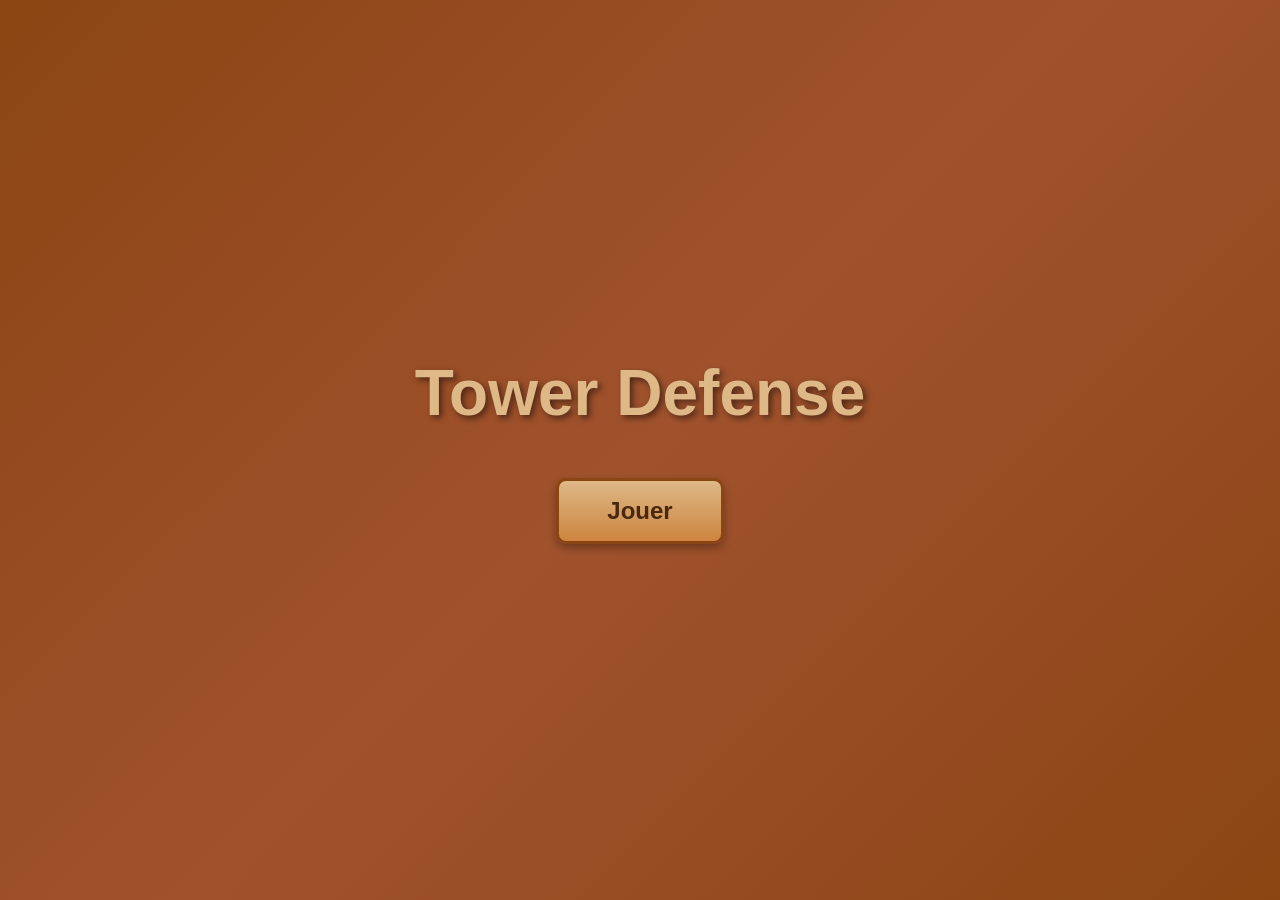
==== towerdefense-game/index.html @ e079e6f8 "Title: Initial Tower Defense Implementation with Menu and Core Mechanics Key features implemented: -" ====
<!DOCTYPE html>
<html lang="fr">
<head>
    <meta charset="UTF-8">
    <meta name="viewport" content="width=device-width, initial-scale=1.0">
    <title>Tower Defense</title>
    <link rel="stylesheet" href="css/style.css">
</head>
<body>
    <!-- Menu Principal -->
    <div id="main-menu" class="menu-screen">
        <h1 class="game-title">Tower Defense</h1>
        <div class="menu-buttons">
            <button id="btn-play" class="menu-btn">Jouer</button>
        </div>
    </div>

    <!-- Écran de Jeu -->
    <div id="game-screen" class="game-screen hidden">
        <!-- HUD - Barre de vie du joueur (noyau) -->
        <div id="player-hud">
            <div id="player-health-container">
                <div id="player-health-bar"></div>
                <span id="player-health-text">100/100</span>
            </div>
        </div>

        <!-- HUD - Monnaie (haut gauche) -->
        <div id="money-display">
            <img src="assets/billet.png" alt="Argent" class="money-icon">
            <span id="money-text">0</span>
        </div>

        <!-- Menu des unités (haut gauche) -->
        <div id="unit-menu">
            <div class="unit-slot" data-unit-type="proletaire">
                <img src="assets/prolétaire.png" alt="Prolétaire" class="unit-image">
                <span class="unit-cost">50</span>
            </div>
        </div>

        <!-- Canvas du jeu -->
        <canvas id="game-canvas"></canvas>

        <!-- Panneau d'information de l'unité -->
        <div id="unit-info-panel" class="hidden">
            <h3 id="unit-info-name"></h3>
            <p id="unit-info-description"></p>
            <div id="unit-info-stats"></div>
            <button id="close-unit-info">Fermer</button>
        </div>
    </div>

    <script src="js/game.js"></script>
</body>
</html>
---- towerdefense-game/css/style.css ----
/* Reset et styles de base */
* {
    margin: 0;
    padding: 0;
    box-sizing: border-box;
}

body {
    font-family: 'Arial', sans-serif;
    overflow: hidden;
    background-color: #1a1a1a;
}

.hidden {
    display: none !important;
}

/* Menu Principal - Style simple bois */
.menu-screen {
    position: fixed;
    top: 0;
    left: 0;
    width: 100%;
    height: 100%;
    background: linear-gradient(135deg, #8B4513 0%, #A0522D 50%, #8B4513 100%);
    display: flex;
    flex-direction: column;
    justify-content: center;
    align-items: center;
    z-index: 1000;
}

.game-title {
    font-size: 4rem;
    color: #DEB887;
    text-shadow: 3px 3px 6px rgba(0, 0, 0, 0.5);
    margin-bottom: 3rem;
    font-weight: bold;
}

.menu-buttons {
    display: flex;
    flex-direction: column;
    gap: 1.5rem;
}

.menu-btn {
    padding: 1rem 3rem;
    font-size: 1.5rem;
    background: linear-gradient(180deg, #DEB887 0%, #CD853F 100%);
    border: 3px solid #8B4513;
    border-radius: 10px;
    cursor: pointer;
    color: #4a2810;
    font-weight: bold;
    transition: all 0.3s ease;
    box-shadow: 0 4px 8px rgba(0, 0, 0, 0.3);
}

.menu-btn:hover {
    transform: scale(1.05);
    background: linear-gradient(180deg, #F5DEB3 0%, #DEB887 100%);
    box-shadow: 0 6px 12px rgba(0, 0, 0, 0.4);
}

.menu-btn:active {
    transform: scale(0.98);
}

/* Écran de Jeu */
.game-screen {
    position: fixed;
    top: 0;
    left: 0;
    width: 100%;
    height: 100%;
    background-color: #2d2d2d;
}

#game-canvas {
    display: block;
    width: 100%;
    height: 100%;
}

/* HUD - Barre de vie du joueur (noyau) - Haut au milieu */
#player-hud {
    position: absolute;
    top: 20px;
    left: 50%;
    transform: translateX(-50%);
    z-index: 100;
}

#player-health-container {
    width: 400px;
    height: 40px;
    background-color: #333;
    border: 3px solid #8B4513;
    border-radius: 20px;
    overflow: hidden;
    position: relative;
}

#player-health-bar {
    width: 100%;
    height: 100%;
    background: linear-gradient(90deg, #ff4444 0%, #ff6666 100%);
    transition: width 0.3s ease;
}

#player-health-text {
    position: absolute;
    top: 50%;
    left: 50%;
    transform: translate(-50%, -50%);
    color: white;
    font-weight: bold;
    font-size: 1.2rem;
    text-shadow: 2px 2px 4px rgba(0, 0, 0, 0.8);
}

/* HUD - Monnaie (haut gauche) */
#money-display {
    position: absolute;
    top: 20px;
    left: 20px;
    display: flex;
    align-items: center;
    gap: 10px;
    background-color: rgba(0, 0, 0, 0.7);
    padding: 10px 20px;
    border-radius: 10px;
    border: 2px solid #DEB887;
    z-index: 100;
}

.money-icon {
    width: 30px;
    height: 30px;
}

#money-text {
    color: #DEB887;
    font-size: 1.5rem;
    font-weight: bold;
}

/* Menu des unités (haut gauche) */
#unit-menu {
    position: absolute;
    top: 80px;
    left: 20px;
    display: flex;
    gap: 10px;
    z-index: 100;
}

.unit-slot {
    width: 80px;
    height: 80px;
    background-color: rgba(0, 0, 0, 0.7);
    border: 3px solid #8B4513;
    border-radius: 10px;
    display: flex;
    flex-direction: column;
    justify-content: center;
    align-items: center;
    cursor: pointer;
    transition: all 0.3s ease;
    position: relative;
}

.unit-slot:hover {
    border-color: #DEB887;
    transform: scale(1.05);
}

.unit-slot.selected {
    border-color: #FFD700;
    box-shadow: 0 0 15px rgba(255, 215, 0, 0.5);
}

.unit-image {
    width: 50px;
    height: 50px;
    object-fit: contain;
}

.unit-cost {
    color: #DEB887;
    font-weight: bold;
    font-size: 0.9rem;
    margin-top: 5px;
}

/* Panneau d'information de l'unité */
#unit-info-panel {
    position: absolute;
    top: 50%;
    left: 50%;
    transform: translate(-50%, -50%);
    background-color: rgba(139, 69, 19, 0.95);
    border: 4px solid #DEB887;
    border-radius: 15px;
    padding: 20px;
    min-width: 300px;
    max-width: 400px;
    z-index: 200;
    color: #DEB887;
}

#unit-info-panel h3 {
    font-size: 1.5rem;
    margin-bottom: 10px;
    text-align: center;
}

#unit-info-panel p {
    margin-bottom: 15px;
    line-height: 1.4;
}

#unit-info-stats {
    background-color: rgba(0, 0, 0, 0.5);
    padding: 10px;
    border-radius: 8px;
    margin-bottom: 15px;
}

#unit-info-stats div {
    margin: 5px 0;
}

#close-unit-info {
    width: 100%;
    padding: 10px;
    background: linear-gradient(180deg, #DEB887 0%, #CD853F 100%);
    border: 2px solid #8B4513;
    border-radius: 8px;
    cursor: pointer;
    font-weight: bold;
    color: #4a2810;
    transition: all 0.3s ease;
}

#close-unit-info:hover {
    background: linear-gradient(180deg, #F5DEB3 0%, #DEB887 100%);
}

/* Barre de vie des ennemis */
.enemy-health-bar {
    position: absolute;
    background-color: #333;
    border: 1px solid #000;
    border-radius: 3px;
    overflow: hidden;
}

.enemy-health-fill {
    height: 100%;
    background: linear-gradient(90deg, #ff4444 0%, #ff6666 100%);
    transition: width 0.2s ease;
}
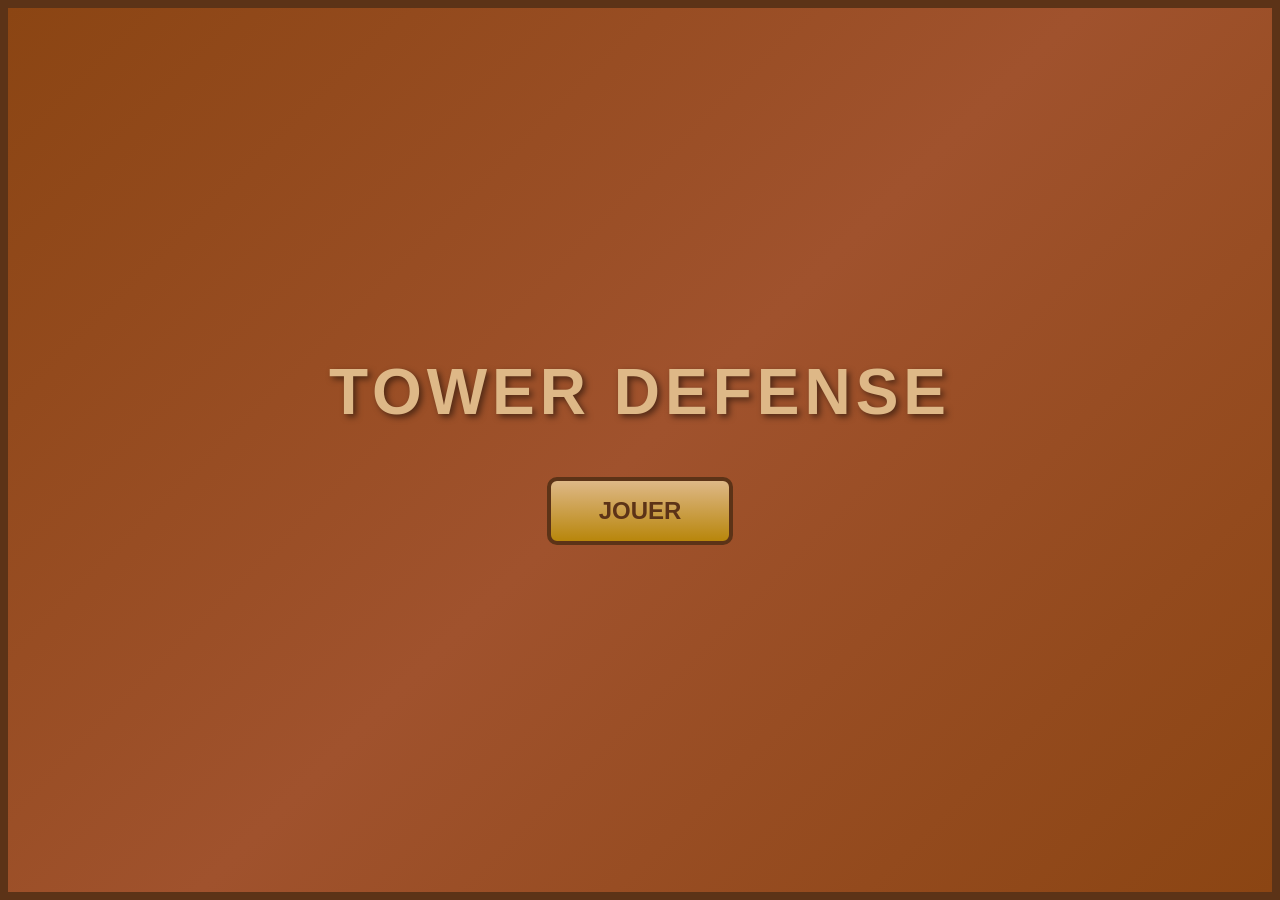
==== commit 12fcfca8: "Title: Integrate provided map asset and update UI elements Key features implemented: - Added new map" ====
--- a/towerdefense-game/index.html
+++ b/towerdefense-game/index.html
@@ -8,47 +8,35 @@
 </head>
 <body>
     <!-- Menu Principal -->
-    <div id="main-menu" class="menu-screen">
-        <h1 class="game-title">Tower Defense</h1>
-        <div class="menu-buttons">
-            <button id="btn-play" class="menu-btn">Jouer</button>
-        </div>
+    <div id="main-menu" class="menu-bois">
+        <h1>TOWER DEFENSE</h1>
+        <button id="btn-jouer">JOUER</button>
     </div>
 
-    <!-- Écran de Jeu -->
-    <div id="game-screen" class="game-screen hidden">
-        <!-- HUD - Barre de vie du joueur (noyau) -->
-        <div id="player-hud">
-            <div id="player-health-container">
-                <div id="player-health-bar"></div>
-                <span id="player-health-text">100/100</span>
-            </div>
+    <!-- Interface de Jeu -->
+    <div id="game-container" style="display: none;">
+        <!-- HUD - Barre de vie joueur (centre haut) -->
+        <div id="player-lifebar">
+            <span id="player-hp">100</span>/100
         </div>
 
         <!-- HUD - Monnaie (haut gauche) -->
         <div id="money-display">
-            <img src="assets/billet.png" alt="Argent" class="money-icon">
-            <span id="money-text">0</span>
+            <img src="assets/hud/billet.png" alt="$">
+            <span id="money-amount">0</span>
         </div>
 
-        <!-- Menu des unités (haut gauche) -->
+        <!-- HUD - Menu des unités (haut gauche, sous la monnaie) -->
         <div id="unit-menu">
-            <div class="unit-slot" data-unit-type="proletaire">
-                <img src="assets/prolétaire.png" alt="Prolétaire" class="unit-image">
-                <span class="unit-cost">50</span>
+            <img src="assets/hud/menudesunité.png" alt="Menu Unités">
+            <div id="tower-slot" class="tower-slot" data-tower="proletaire">
+                <img src="assets/towers/proletaire/tour.png" alt="Prolétaire">
+                <span class="tower-cost">50</span>
             </div>
         </div>
 
-        <!-- Canvas du jeu -->
+        <!-- Zone de Jeu -->
         <canvas id="game-canvas"></canvas>
-
-        <!-- Panneau d'information de l'unité -->
-        <div id="unit-info-panel" class="hidden">
-            <h3 id="unit-info-name"></h3>
-            <p id="unit-info-description"></p>
-            <div id="unit-info-stats"></div>
-            <button id="close-unit-info">Fermer</button>
-        </div>
     </div>
 
     <script src="js/game.js"></script>
--- a/towerdefense-game/css/style.css
+++ b/towerdefense-game/css/style.css
@@ -1,4 +1,4 @@
-/* Reset et styles de base */
+/* Reset et base */
 * {
     margin: 0;
     padding: 0;
@@ -11,12 +11,8 @@
     background-color: #1a1a1a;
 }
 
-.hidden {
-    display: none !important;
-}
-
-/* Menu Principal - Style simple bois */
-.menu-screen {
+/* Menu Principal Style Bois */
+.menu-bois {
     position: fixed;
     top: 0;
     left: 0;
@@ -28,96 +24,56 @@
     justify-content: center;
     align-items: center;
     z-index: 1000;
+    border: 8px solid #5C3317;
 }
 
-.game-title {
+.menu-bois h1 {
     font-size: 4rem;
     color: #DEB887;
     text-shadow: 3px 3px 6px rgba(0, 0, 0, 0.5);
     margin-bottom: 3rem;
-    font-weight: bold;
+    letter-spacing: 5px;
 }
 
-.menu-buttons {
-    display: flex;
-    flex-direction: column;
-    gap: 1.5rem;
+.menu-bois button {
+    padding: 1rem 3rem;
+    font-size: 1.5rem;
+    background: linear-gradient(180deg, #DEB887 0%, #B8860B 100%);
+    border: 4px solid #5C3317;
+    border-radius: 10px;
+    color: #5C3317;
+    cursor: pointer;
+    transition: transform 0.2s, box-shadow 0.2s;
+    font-weight: bold;
+    text-transform: uppercase;
 }
 
-.menu-btn {
-    padding: 1rem 3rem;
-    font-size: 1.5rem;
-    background: linear-gradient(180deg, #DEB887 0%, #CD853F 100%);
-    border: 3px solid #8B4513;
-    border-radius: 10px;
-    cursor: pointer;
-    color: #4a2810;
-    font-weight: bold;
-    transition: all 0.3s ease;
-    box-shadow: 0 4px 8px rgba(0, 0, 0, 0.3);
+.menu-bois button:hover {
+    transform: scale(1.05);
+    box-shadow: 0 5px 15px rgba(0, 0, 0, 0.3);
 }
 
-.menu-btn:hover {
-    transform: scale(1.05);
-    background: linear-gradient(180deg, #F5DEB3 0%, #DEB887 100%);
-    box-shadow: 0 6px 12px rgba(0, 0, 0, 0.4);
+/* Container de Jeu */
+#game-container {
+    position: relative;
+    width: 100vw;
+    height: 100vh;
 }
 
-.menu-btn:active {
-    transform: scale(0.98);
-}
-
-/* Écran de Jeu */
-.game-screen {
-    position: fixed;
-    top: 0;
-    left: 0;
-    width: 100%;
-    height: 100%;
-    background-color: #2d2d2d;
-}
-
-#game-canvas {
-    display: block;
-    width: 100%;
-    height: 100%;
-}
-
-/* HUD - Barre de vie du joueur (noyau) - Haut au milieu */
-#player-hud {
+/* HUD - Barre de vie joueur (centre haut) */
+#player-lifebar {
     position: absolute;
     top: 20px;
     left: 50%;
     transform: translateX(-50%);
+    background: rgba(0, 0, 0, 0.7);
+    padding: 10px 30px;
+    border-radius: 10px;
+    color: #ff4444;
+    font-size: 1.5rem;
+    font-weight: bold;
+    border: 3px solid #8B0000;
     z-index: 100;
-}
-
-#player-health-container {
-    width: 400px;
-    height: 40px;
-    background-color: #333;
-    border: 3px solid #8B4513;
-    border-radius: 20px;
-    overflow: hidden;
-    position: relative;
-}
-
-#player-health-bar {
-    width: 100%;
-    height: 100%;
-    background: linear-gradient(90deg, #ff4444 0%, #ff6666 100%);
-    transition: width 0.3s ease;
-}
-
-#player-health-text {
-    position: absolute;
-    top: 50%;
-    left: 50%;
-    transform: translate(-50%, -50%);
-    color: white;
-    font-weight: bold;
-    font-size: 1.2rem;
-    text-shadow: 2px 2px 4px rgba(0, 0, 0, 0.8);
 }
 
 /* HUD - Monnaie (haut gauche) */
@@ -125,140 +81,89 @@
     position: absolute;
     top: 20px;
     left: 20px;
+    background: rgba(0, 0, 0, 0.7);
+    padding: 10px 20px;
+    border-radius: 10px;
     display: flex;
     align-items: center;
     gap: 10px;
-    background-color: rgba(0, 0, 0, 0.7);
-    padding: 10px 20px;
-    border-radius: 10px;
-    border: 2px solid #DEB887;
     z-index: 100;
+    border: 2px solid #FFD700;
 }
 
-.money-icon {
+#money-display img {
     width: 30px;
     height: 30px;
 }
 
-#money-text {
-    color: #DEB887;
+#money-amount {
+    color: #FFD700;
     font-size: 1.5rem;
     font-weight: bold;
 }
 
-/* Menu des unités (haut gauche) */
+/* HUD - Menu des unités (haut gauche, sous la monnaie) */
 #unit-menu {
     position: absolute;
     top: 80px;
     left: 20px;
-    display: flex;
-    gap: 10px;
+    background: rgba(0, 0, 0, 0.5);
+    padding: 10px;
+    border-radius: 10px;
     z-index: 100;
 }
 
-.unit-slot {
-    width: 80px;
-    height: 80px;
-    background-color: rgba(0, 0, 0, 0.7);
+#unit-menu > img {
+    display: block;
+    width: 200px;
+    height: auto;
+    margin-bottom: 10px;
+}
+
+.tower-slot {
+    width: 60px;
+    height: 60px;
+    background: rgba(255, 255, 255, 0.2);
     border: 3px solid #8B4513;
-    border-radius: 10px;
+    border-radius: 8px;
     display: flex;
     flex-direction: column;
     justify-content: center;
     align-items: center;
     cursor: pointer;
-    transition: all 0.3s ease;
+    transition: all 0.2s;
     position: relative;
 }
 
-.unit-slot:hover {
-    border-color: #DEB887;
-    transform: scale(1.05);
+.tower-slot:hover {
+    background: rgba(255, 255, 255, 0.4);
+    border-color: #FFD700;
 }
 
-.unit-slot.selected {
-    border-color: #FFD700;
-    box-shadow: 0 0 15px rgba(255, 215, 0, 0.5);
+.tower-slot.selected {
+    border-color: #00FF00;
+    box-shadow: 0 0 10px #00FF00;
 }
 
-.unit-image {
-    width: 50px;
-    height: 50px;
-    object-fit: contain;
+.tower-slot img {
+    width: 40px;
+    height: 40px;
 }
 
-.unit-cost {
-    color: #DEB887;
-    font-weight: bold;
-    font-size: 0.9rem;
-    margin-top: 5px;
+.tower-cost {
+    position: absolute;
+    bottom: -20px;
+    background: rgba(0, 0, 0, 0.8);
+    color: #FFD700;
+    font-size: 0.8rem;
+    padding: 2px 6px;
+    border-radius: 4px;
+    white-space: nowrap;
 }
 
-/* Panneau d'information de l'unité */
-#unit-info-panel {
-    position: absolute;
-    top: 50%;
-    left: 50%;
-    transform: translate(-50%, -50%);
-    background-color: rgba(139, 69, 19, 0.95);
-    border: 4px solid #DEB887;
-    border-radius: 15px;
-    padding: 20px;
-    min-width: 300px;
-    max-width: 400px;
-    z-index: 200;
-    color: #DEB887;
+/* Canvas de Jeu */
+#game-canvas {
+    display: block;
+    width: 100%;
+    height: 100%;
 }
-
-#unit-info-panel h3 {
-    font-size: 1.5rem;
-    margin-bottom: 10px;
-    text-align: center;
-}
-
-#unit-info-panel p {
-    margin-bottom: 15px;
-    line-height: 1.4;
-}
-
-#unit-info-stats {
-    background-color: rgba(0, 0, 0, 0.5);
-    padding: 10px;
-    border-radius: 8px;
-    margin-bottom: 15px;
-}
-
-#unit-info-stats div {
-    margin: 5px 0;
-}
-
-#close-unit-info {
-    width: 100%;
-    padding: 10px;
-    background: linear-gradient(180deg, #DEB887 0%, #CD853F 100%);
-    border: 2px solid #8B4513;
-    border-radius: 8px;
-    cursor: pointer;
-    font-weight: bold;
-    color: #4a2810;
-    transition: all 0.3s ease;
-}
-
-#close-unit-info:hover {
-    background: linear-gradient(180deg, #F5DEB3 0%, #DEB887 100%);
-}
-
-/* Barre de vie des ennemis */
-.enemy-health-bar {
-    position: absolute;
-    background-color: #333;
-    border: 1px solid #000;
-    border-radius: 3px;
-    overflow: hidden;
-}
-
-.enemy-health-fill {
-    height: 100%;
-    background: linear-gradient(90deg, #ff4444 0%, #ff6666 100%);
-    transition: width 0.2s ease;
-}
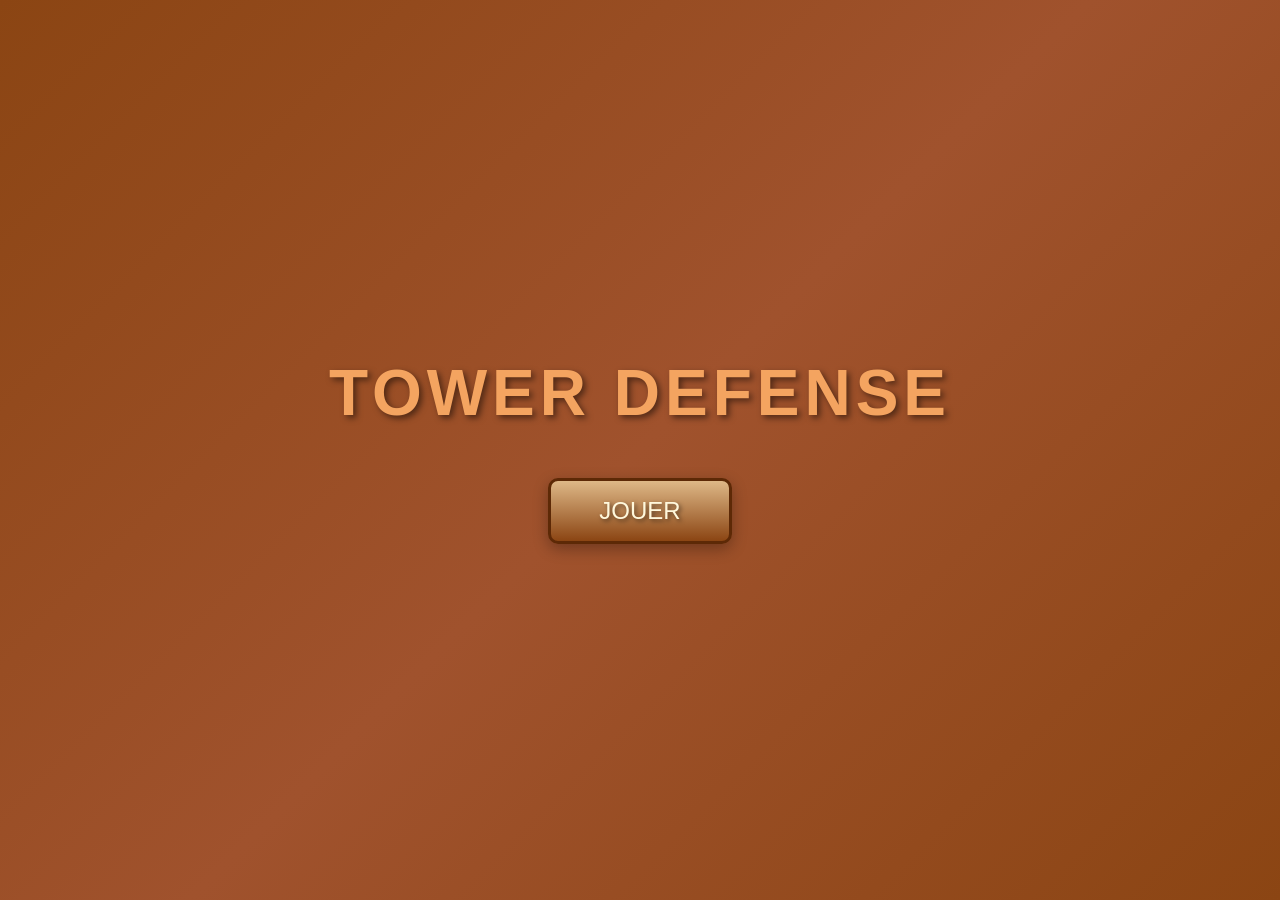
==== commit a4380443: "Fix game mechanics and UI layout Key features implemented: - Updated CSS to reposition unit menu on " ====
--- a/towerdefense-game/index.html
+++ b/towerdefense-game/index.html
@@ -8,35 +8,70 @@
 </head>
 <body>
     <!-- Menu Principal -->
-    <div id="main-menu" class="menu-bois">
-        <h1>TOWER DEFENSE</h1>
-        <button id="btn-jouer">JOUER</button>
+    <div id="main-menu" class="menu-screen">
+        <h1 class="game-title">TOWER DEFENSE</h1>
+        <button id="play-btn" class="wooden-button">JOUER</button>
     </div>
 
     <!-- Interface de Jeu -->
     <div id="game-container" style="display: none;">
-        <!-- HUD - Barre de vie joueur (centre haut) -->
-        <div id="player-lifebar">
-            <span id="player-hp">100</span>/100
+        <!-- HUD Haut Centre - Barre de vie du noyau -->
+        <div id="core-health-bar">
+            <div id="core-health-fill"></div>
+            <span id="core-health-text">100 / 100</span>
         </div>
 
-        <!-- HUD - Monnaie (haut gauche) -->
+        <!-- HUD Haut Gauche - Monnaie -->
         <div id="money-display">
-            <img src="assets/hud/billet.png" alt="$">
-            <span id="money-amount">0</span>
+            <img src="assets/billet.png" alt="Argent" id="money-icon">
+            <span id="money-amount">100</span>
         </div>
 
-        <!-- HUD - Menu des unités (haut gauche, sous la monnaie) -->
+        <!-- HUD Droite - Menu des unités (1/4 de l'écran) -->
         <div id="unit-menu">
-            <img src="assets/hud/menudesunité.png" alt="Menu Unités">
-            <div id="tower-slot" class="tower-slot" data-tower="proletaire">
-                <img src="assets/towers/proletaire/tour.png" alt="Prolétaire">
-                <span class="tower-cost">50</span>
+            <h2 class="unit-menu-title">UNITÉS</h2>
+            <div id="unit-slots">
+                <div class="unit-slot" data-unit="proletaire">
+                    <img src="assets/prolétaire.png" alt="Prolétaire" class="unit-sprite">
+                    <div class="unit-cost">50$</div>
+                </div>
+            </div>
+            
+            <!-- Panneau d'info de l'unité -->
+            <div id="unit-info-panel" style="display: none;">
+                <h3 id="unit-info-name">Prolétaire</h3>
+                <img src="assets/prolétaire.png" alt="Prolétaire" id="unit-info-sprite">
+                <p id="unit-info-description">Ouvrier de base, attaque les ennemis à distance.</p>
+                <div class="unit-stats">
+                    <div class="stat-row">
+                        <span>Dégâts:</span>
+                        <span id="unit-info-damage">10</span>
+                    </div>
+                    <div class="stat-row">
+                        <span>Portée:</span>
+                        <span id="unit-info-range">150</span>
+                    </div>
+                    <div class="stat-row">
+                        <span>Vitesse d'attaque:</span>
+                        <span id="unit-info-attackspeed">1.0/s</span>
+                    </div>
+                </div>
+                <div class="unit-passive">
+                    <strong>Passif:</strong>
+                    <p id="unit-info-passive">Aucun passif spécial.</p>
+                </div>
             </div>
         </div>
 
-        <!-- Zone de Jeu -->
+        <!-- Canvas du jeu -->
         <canvas id="game-canvas"></canvas>
+
+        <!-- Écran Game Over -->
+        <div id="game-over-screen" style="display: none;" class="menu-screen">
+            <h1 class="game-title">GAME OVER</h1>
+            <p id="final-wave">Vague atteinte: 1</p>
+            <button id="restart-btn" class="wooden-button">REJOUER</button>
+        </div>
     </div>
 
     <script src="js/game.js"></script>
--- a/towerdefense-game/css/style.css
+++ b/towerdefense-game/css/style.css
@@ -1,4 +1,4 @@
-/* Reset et base */
+/* Reset et styles de base */
 * {
     margin: 0;
     padding: 0;
@@ -6,92 +6,123 @@
 }
 
 body {
-    font-family: 'Arial', sans-serif;
+    font-family: 'Segoe UI', Tahoma, Geneva, Verdana, sans-serif;
     overflow: hidden;
     background-color: #1a1a1a;
 }
 
-/* Menu Principal Style Bois */
-.menu-bois {
+/* Menu Principal - Style Bois */
+.menu-screen {
     position: fixed;
     top: 0;
     left: 0;
     width: 100%;
     height: 100%;
-    background: linear-gradient(135deg, #8B4513 0%, #A0522D 50%, #8B4513 100%);
     display: flex;
     flex-direction: column;
     justify-content: center;
     align-items: center;
+    background: linear-gradient(135deg, #8B4513 0%, #A0522D 50%, #8B4513 100%);
     z-index: 1000;
-    border: 8px solid #5C3317;
-}
-
-.menu-bois h1 {
+}
+
+.game-title {
     font-size: 4rem;
-    color: #DEB887;
+    color: #F4A460;
     text-shadow: 3px 3px 6px rgba(0, 0, 0, 0.5);
     margin-bottom: 3rem;
     letter-spacing: 5px;
 }
 
-.menu-bois button {
+/* Boutons style bois */
+.wooden-button {
     padding: 1rem 3rem;
     font-size: 1.5rem;
-    background: linear-gradient(180deg, #DEB887 0%, #B8860B 100%);
-    border: 4px solid #5C3317;
-    border-radius: 10px;
-    color: #5C3317;
+    background: linear-gradient(180deg, #DEB887 0%, #8B4513 100%);
+    border: 3px solid #5D2906;
+    border-radius: 10px;
+    color: #FFF8DC;
     cursor: pointer;
+    text-shadow: 2px 2px 4px rgba(0, 0, 0, 0.5);
+    box-shadow: 0 5px 15px rgba(0, 0, 0, 0.3);
     transition: transform 0.2s, box-shadow 0.2s;
-    font-weight: bold;
-    text-transform: uppercase;
-}
-
-.menu-bois button:hover {
+}
+
+.wooden-button:hover {
     transform: scale(1.05);
-    box-shadow: 0 5px 15px rgba(0, 0, 0, 0.3);
-}
-
-/* Container de Jeu */
+    box-shadow: 0 8px 20px rgba(0, 0, 0, 0.4);
+}
+
+.wooden-button:active {
+    transform: scale(0.98);
+}
+
+/* Container du jeu */
 #game-container {
     position: relative;
     width: 100vw;
     height: 100vh;
 }
 
-/* HUD - Barre de vie joueur (centre haut) */
-#player-lifebar {
+/* Canvas du jeu */
+#game-canvas {
+    position: absolute;
+    top: 0;
+    right: 0;
+    width: calc(75vw);
+    height: 100vh;
+    background-color: #000;
+}
+
+/* Barre de vie du noyau (Haut Centre) */
+#core-health-bar {
     position: absolute;
     top: 20px;
     left: 50%;
     transform: translateX(-50%);
-    background: rgba(0, 0, 0, 0.7);
-    padding: 10px 30px;
-    border-radius: 10px;
-    color: #ff4444;
-    font-size: 1.5rem;
+    width: 300px;
+    height: 30px;
+    background-color: rgba(0, 0, 0, 0.7);
+    border: 3px solid #8B0000;
+    border-radius: 15px;
+    overflow: hidden;
+    z-index: 100;
+}
+
+#core-health-fill {
+    width: 100%;
+    height: 100%;
+    background: linear-gradient(90deg, #ff0000 0%, #ff6600 50%, #ffff00 100%);
+    transition: width 0.3s ease;
+}
+
+#core-health-text {
+    position: absolute;
+    top: 50%;
+    left: 50%;
+    transform: translate(-50%, -50%);
+    color: white;
     font-weight: bold;
-    border: 3px solid #8B0000;
-    z-index: 100;
-}
-
-/* HUD - Monnaie (haut gauche) */
+    font-size: 14px;
+    text-shadow: 1px 1px 2px black;
+}
+
+/* Affichage de la monnaie (Haut Gauche) */
 #money-display {
     position: absolute;
     top: 20px;
     left: 20px;
-    background: rgba(0, 0, 0, 0.7);
-    padding: 10px 20px;
-    border-radius: 10px;
     display: flex;
     align-items: center;
     gap: 10px;
+    background-color: rgba(0, 0, 0, 0.7);
+    padding: 10px 20px;
+    border-radius: 10px;
+    border: 2px solid #FFD700;
     z-index: 100;
-    border: 2px solid #FFD700;
-}
-
-#money-display img {
+}
+
+#money-icon {
     width: 30px;
     height: 30px;
 }
@@ -100,70 +131,146 @@
     color: #FFD700;
     font-size: 1.5rem;
     font-weight: bold;
-}
-
-/* HUD - Menu des unités (haut gauche, sous la monnaie) */
+    text-shadow: 2px 2px 4px rgba(0, 0, 0, 0.8);
+}
+
+/* Menu des unités (1/4 droite de l'écran) */
 #unit-menu {
     position: absolute;
-    top: 80px;
-    left: 20px;
-    background: rgba(0, 0, 0, 0.5);
-    padding: 10px;
-    border-radius: 10px;
+    top: 0;
+    right: 0;
+    width: 25vw;
+    height: 100vh;
+    background: linear-gradient(180deg, #5D4037 0%, #3E2723 100%);
+    border-left: 4px solid #8B4513;
+    padding: 20px;
     z-index: 100;
-}
-
-#unit-menu > img {
-    display: block;
-    width: 200px;
-    height: auto;
-    margin-bottom: 10px;
-}
-
-.tower-slot {
+    overflow-y: auto;
+}
+
+.unit-menu-title {
+    color: #F4A460;
+    font-size: 1.8rem;
+    text-align: center;
+    margin-bottom: 20px;
+    text-shadow: 2px 2px 4px rgba(0, 0, 0, 0.5);
+    border-bottom: 2px solid #8B4513;
+    padding-bottom: 10px;
+}
+
+#unit-slots {
+    display: flex;
+    flex-direction: column;
+    gap: 15px;
+}
+
+.unit-slot {
+    background: linear-gradient(180deg, #8B7355 0%, #5D4037 100%);
+    border: 3px solid #A0522D;
+    border-radius: 10px;
+    padding: 15px;
+    cursor: pointer;
+    transition: transform 0.2s, border-color 0.2s;
+    position: relative;
+}
+
+.unit-slot:hover {
+    transform: scale(1.02);
+    border-color: #FFD700;
+}
+
+.unit-slot.selected {
+    border-color: #00FF00;
+    box-shadow: 0 0 15px rgba(0, 255, 0, 0.5);
+}
+
+.unit-sprite {
     width: 60px;
     height: 60px;
-    background: rgba(255, 255, 255, 0.2);
-    border: 3px solid #8B4513;
-    border-radius: 8px;
-    display: flex;
-    flex-direction: column;
-    justify-content: center;
-    align-items: center;
-    cursor: pointer;
-    transition: all 0.2s;
-    position: relative;
-}
-
-.tower-slot:hover {
-    background: rgba(255, 255, 255, 0.4);
-    border-color: #FFD700;
-}
-
-.tower-slot.selected {
-    border-color: #00FF00;
-    box-shadow: 0 0 10px #00FF00;
-}
-
-.tower-slot img {
-    width: 40px;
-    height: 40px;
-}
-
-.tower-cost {
-    position: absolute;
-    bottom: -20px;
-    background: rgba(0, 0, 0, 0.8);
+    display: block;
+    margin: 0 auto 10px;
+    image-rendering: pixelated;
+}
+
+.unit-cost {
+    text-align: center;
     color: #FFD700;
-    font-size: 0.8rem;
-    padding: 2px 6px;
-    border-radius: 4px;
-    white-space: nowrap;
-}
-
-/* Canvas de Jeu */
-#game-canvas {
+    font-weight: bold;
+    font-size: 1.2rem;
+    text-shadow: 1px 1px 2px rgba(0, 0, 0, 0.8);
+}
+
+/* Panneau d'info de l'unité */
+#unit-info-panel {
+    margin-top: 30px;
+    background: rgba(0, 0, 0, 0.5);
+    border: 2px solid #8B4513;
+    border-radius: 10px;
+    padding: 15px;
+}
+
+#unit-info-name {
+    color: #F4A460;
+    font-size: 1.4rem;
+    text-align: center;
+    margin-bottom: 10px;
+}
+
+#unit-info-sprite {
+    width: 80px;
+    height: 80px;
     display: block;
-    width: 100%;
-    height: 100%;
-}
+    margin: 10px auto;
+    image-rendering: pixelated;
+}
+
+#unit-info-description {
+    color: #FFF8DC;
+    font-size: 0.9rem;
+    text-align: center;
+    margin-bottom: 15px;
+    line-height: 1.4;
+}
+
+.unit-stats {
+    background: rgba(0, 0, 0, 0.3);
+    border-radius: 5px;
+    padding: 10px;
+    margin-bottom: 10px;
+}
+
+.stat-row {
+    display: flex;
+    justify-content: space-between;
+    color: #FFF8DC;
+    font-size: 0.9rem;
+    padding: 5px 0;
+    border-bottom: 1px solid rgba(255, 255, 255, 0.1);
+}
+
+.stat-row:last-child {
+    border-bottom: none;
+}
+
+.unit-passive {
+    background: rgba(0, 0, 0, 0.3);
+    border-radius: 5px;
+    padding: 10px;
+    color: #FFF8DC;
+    font-size: 0.85rem;
+}
+
+.unit-passive strong {
+    color: #00FF00;
+}
+
+/* Game Over Screen */
+#game-over-screen {
+    background: rgba(0, 0, 0, 0.9);
+}
+
+#final-wave {
+    color: #FFF8DC;
+    font-size: 1.5rem;
+    margin-bottom: 2rem;
+}
